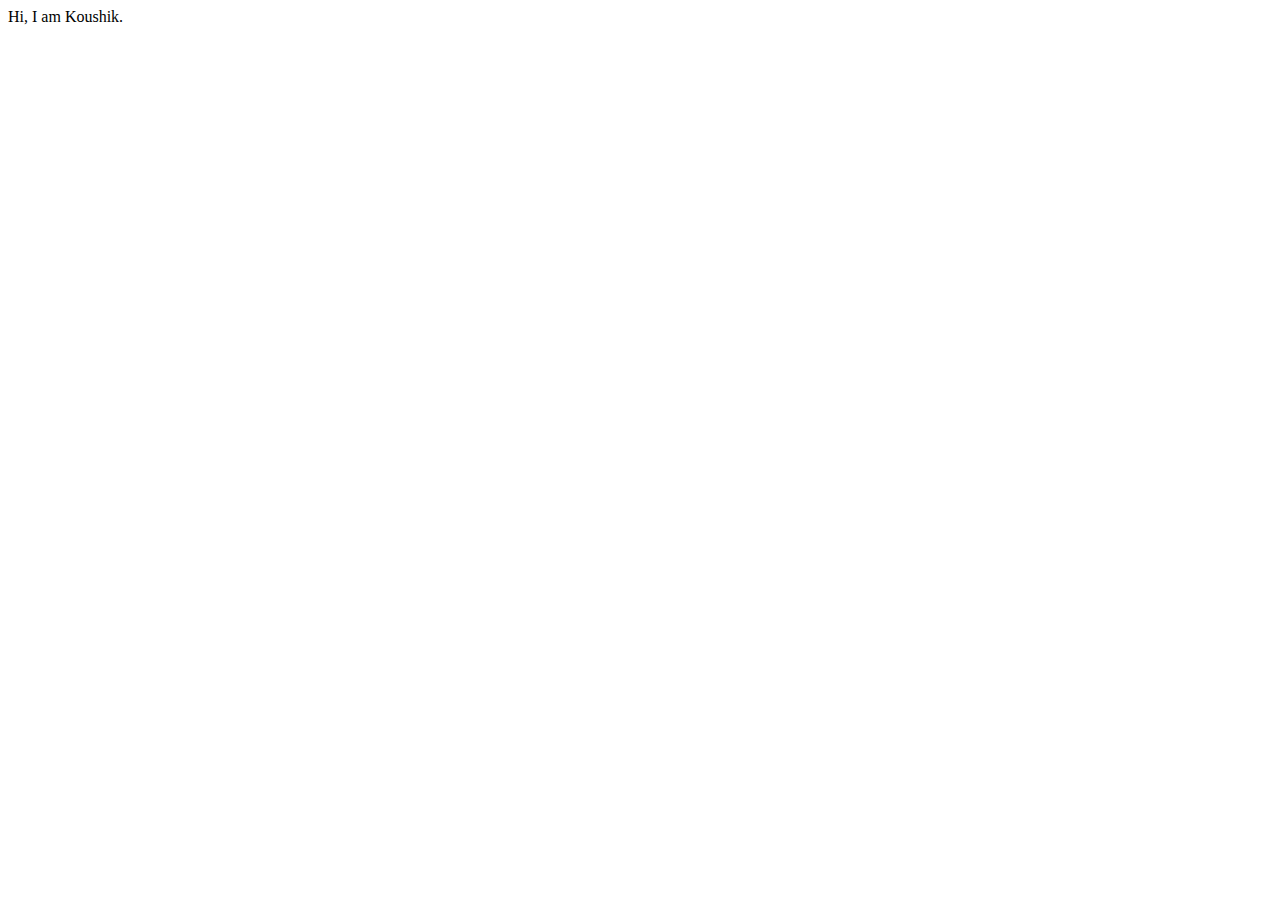
==== index.html @ 29190eca "Initial commit" ====
<!DOCTYPE html>
<html lang="en">
<head>
    <meta charset="UTF-8">
    <meta http-equiv="X-UA-Compatible" content="IE=edge">
    <meta name="viewport" content="width=device-width, initial-scale=1.0">
    <title>Koushik Tatikondawar's Portfolio</title>
</head>
<body>
    Hi, I am Koushik.
</body>
</html>
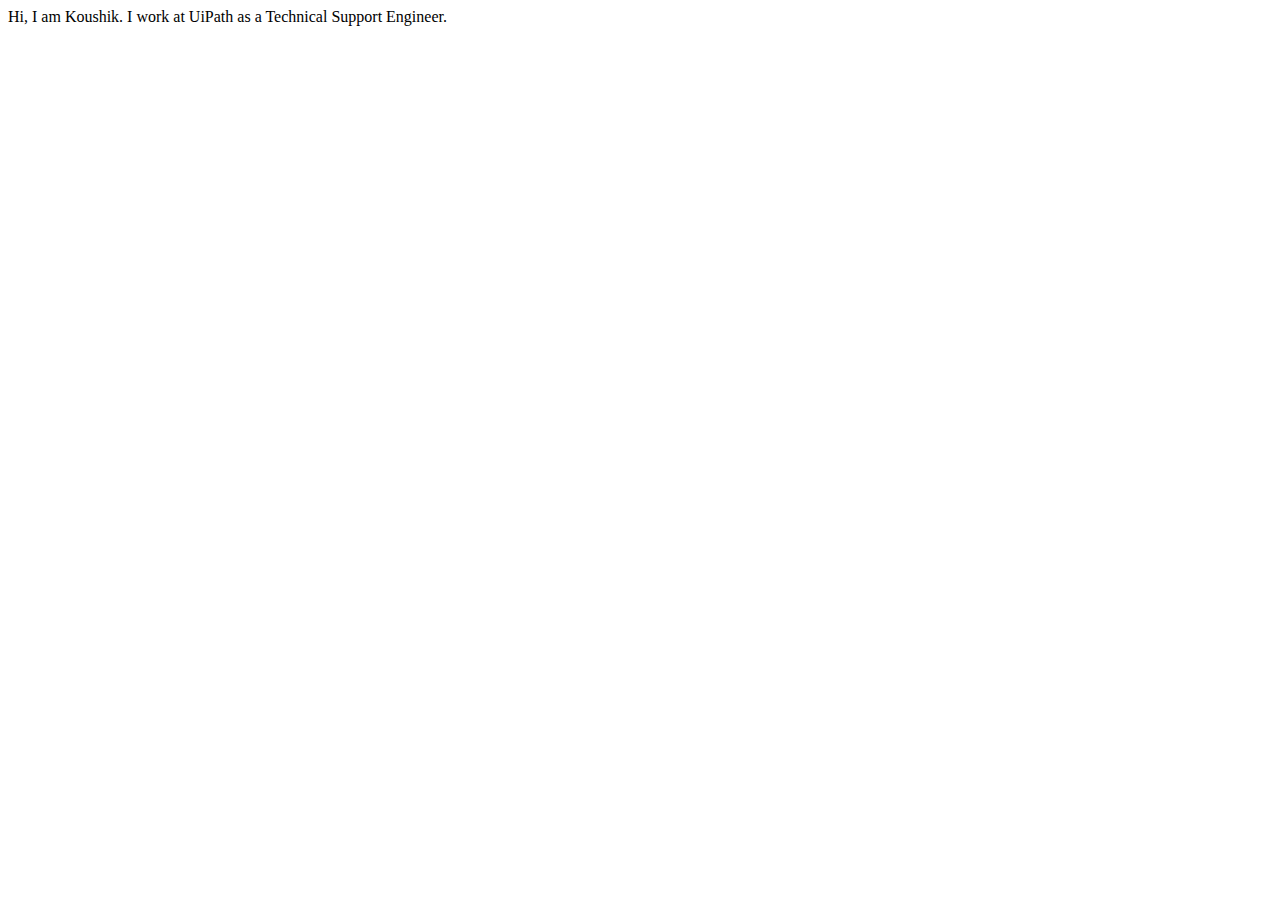
==== commit 09d3fd8d: "refactor: added work org to body of the base page" ====
--- a/index.html
+++ b/index.html
@@ -7,6 +7,6 @@
     <title>Koushik Tatikondawar's Portfolio</title>
 </head>
 <body>
-    Hi, I am Koushik.
+    Hi, I am Koushik. I work at UiPath as a Technical Support Engineer.
 </body>
 </html>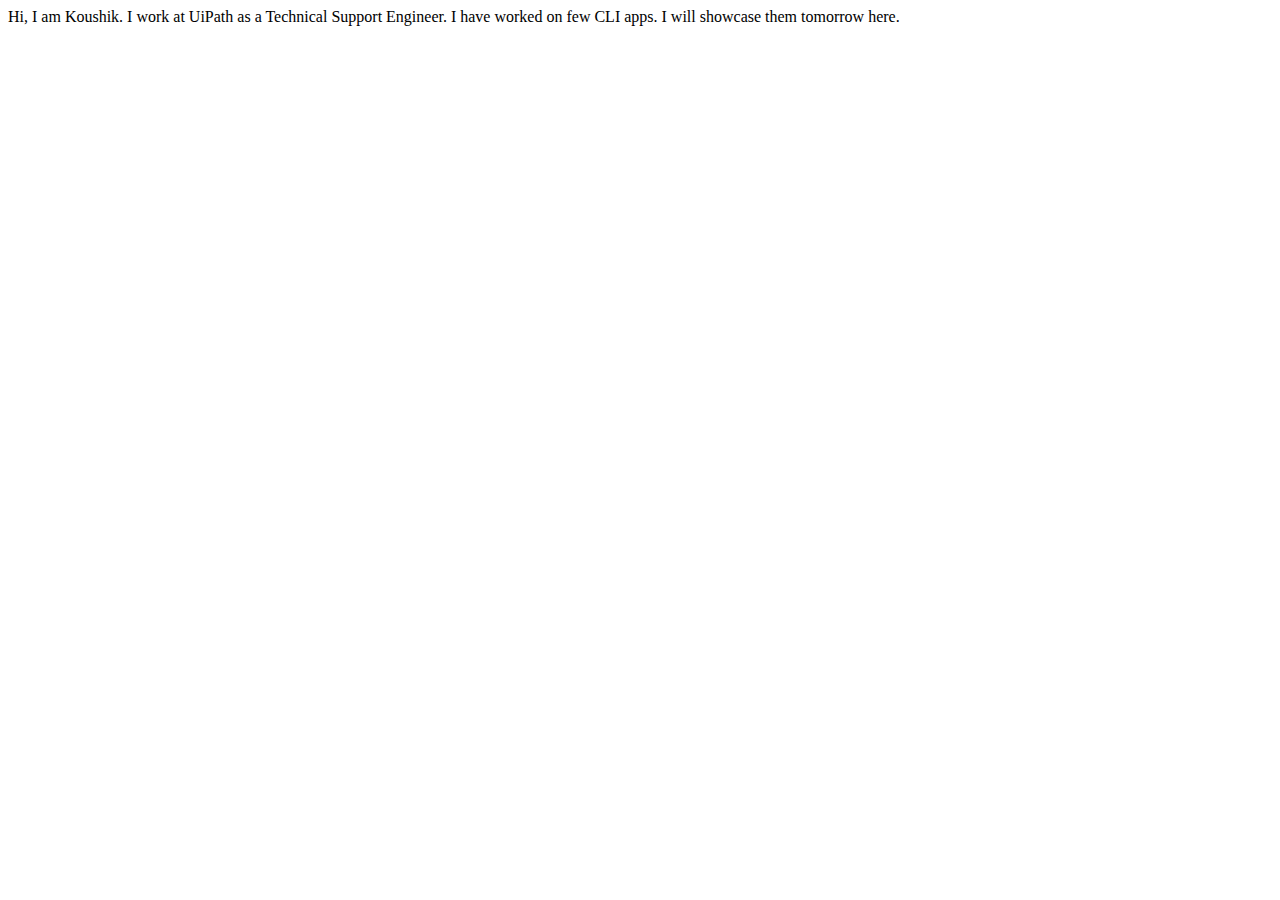
==== commit fae862b9: "update details of the project" ====
--- a/index.html
+++ b/index.html
@@ -8,5 +8,7 @@
 </head>
 <body>
     Hi, I am Koushik. I work at UiPath as a Technical Support Engineer.
+
+    I have worked on few CLI apps. I will showcase them tomorrow here.
 </body>
 </html>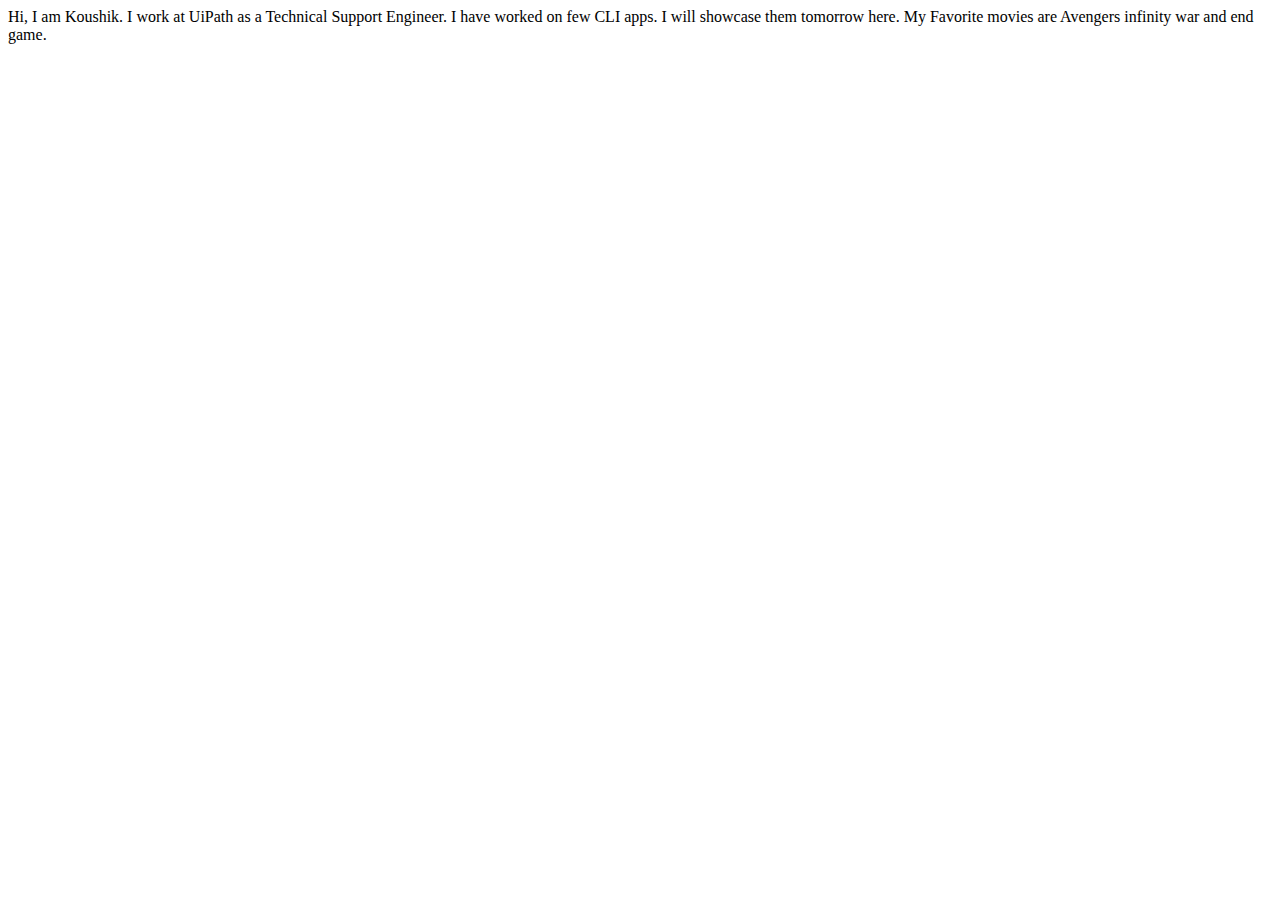
==== commit 06cba613: "added fav movie to index" ====
--- a/index.html
+++ b/index.html
@@ -10,5 +10,7 @@
     Hi, I am Koushik. I work at UiPath as a Technical Support Engineer.
 
     I have worked on few CLI apps. I will showcase them tomorrow here.
+
+    My Favorite movies are Avengers infinity war and end game.
 </body>
 </html>